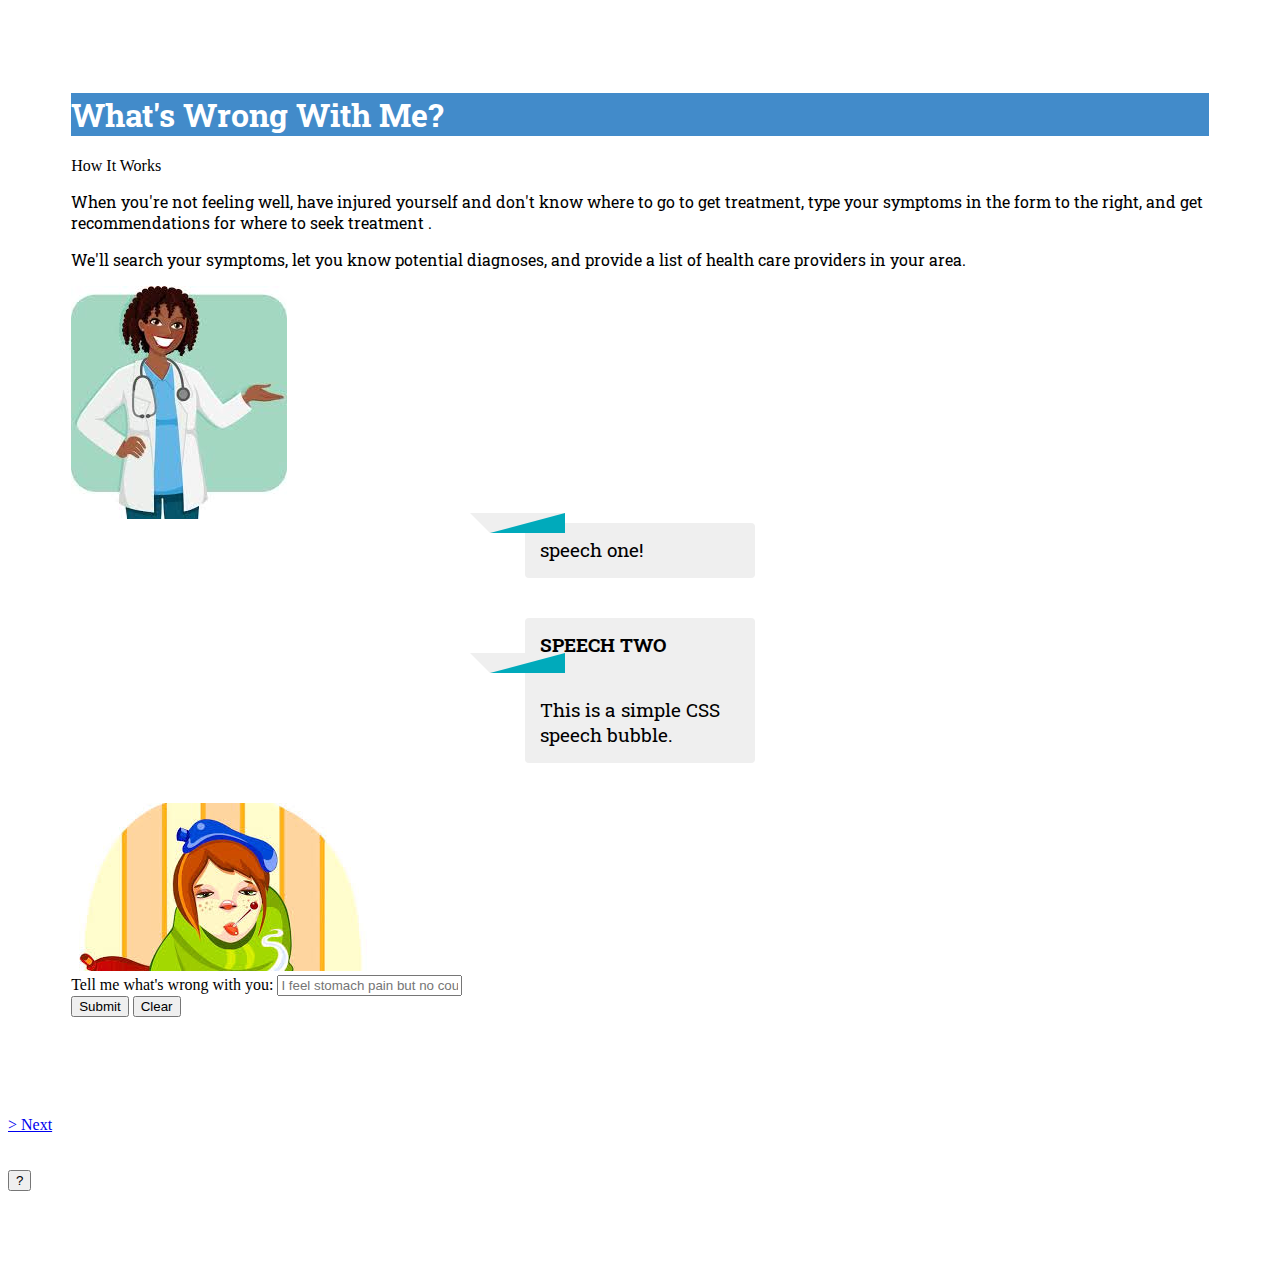
==== index.html @ f7a85210 "WIP: working through issue with comment box" ====
<!DOCTYPE html>
<html>
<head>
	<title>Project 1-A</title>
	<!-- Latest compiled and minified CSS -->
	<link rel="stylesheet" href="https://maxcdn.bootstrapcdn.com/bootstrap/3.3.6/css/bootstrap.min.css" integrity="sha384-1q8mTJOASx8j1Au+a5WDVnPi2lkFfwwEAa8hDDdjZlpLegxhjVME1fgjWPGmkzs7" crossorigin="anonymous">
	<!-- Linking CSS -->
	<link rel="stylesheet" type="text/css" href="style.css">
	<!-- Linking jQuery -->
	<script type="text/javascript" src="https://cdnjs.cloudflare.com/ajax/libs/jquery/3.1.0/jquery.min.js"></script>
	<!-- Linking Google Fonts -->
    <link href='https://fonts.googleapis.com/css?family=Montserrat|Roboto+Slab|Yellowtail' rel='stylesheet' type='text/css'>
</head>
<body>

        

<div class="container">

          

	<div class="jumbotron bg-primary text-center">
		<h1>What's Wrong With Me?</h1>
	</div>

	<div class="row">
	
		<div class="col-lg-6">
			<div class="panel panel-primary">
				<div class="panel-heading">How It Works</div>
				<div class="panel-body">
					<p>
						When you're not feeling well, have injured yourself and don't know where to go to get treatment, type your symptoms in the form to the right, and get recommendations for where to seek treatment .
					</p> 
					<p>
						We'll search your symptoms, let you know potential diagnoses, and provide a list of health care providers in your area.
					
				</div>
			</div>
		</div>

		<div class="col-lg-6">
			<div class="well text-center">
				<div class="row">
					<div class="col-lg-6">
						<img class="img-responsive" src="doctor.jpg">
					</div>
					<div class="col-lg-6">
						<!-- bubble -->

              <div id="speech-bubble-one" class="speech-bubble">
                <p>speech one!</p>
                </div>
              </div>
					</div>
				</div>
				<div class="row">
					<div class="col-lg-6">
							<div id="speech-bubble-two" class="speech-bubble">
									<p><strong>SPEECH TWO</strong></p>
									<p>This is a simple CSS speech bubble.</p>
								</div>
								
						<!-- bubble -->
					</div>
					<div class="col-lg-6">
						<img class="img-responsive" src="patient.jpg">
					</div>
				</div>
				<!-- <div>
					<img class="img-responsive" src="doctor.jpg">
			
				</div> -->
				<!-- Entry Form -->
				<form>
					<div class="form-group">
					  <label for="symptom1-input">Tell me what's wrong with you:</label>
					  <input class="form-control" id="userSymptoms" placeholder="I feel stomach pain but no coughing today" type="textbox">
					<span contenteditable="true"></span>
					</div>
					<button class="btn btn-primary float-right" id="enterSymptoms">Submit</button>
					<button class="btn btn-primary float-right" id="clear-symptom-btn">Clear</button>
				  </form> 
			</div>
		</div>

	</div>

	<br><br>
	
	<div class="row text-center">
			
		<div class="col-lg-6 col-lg-offset-2">
			<a class="btn btn-primary" href=index2.html>> Next</a>
			<br>
		</div>

	</div>
		
	<br><br>	

    <div class="row text-center">
			
		<div class="col-lg-6 col-lg-offset-2">
			<button class="btn" id="infoBtn">?</button>
			<br>
		</div>

	</div>

	<br><br><br><br>

</div>

<!-- Linking our JavaScript file -->
<script type="text/javascript" src="app.js"></script>
</body>
</html>
---- style.css ----
.jumbotron {
	background-color: #428bca
}

.jumbotron h1 {
	color:white;
}

p, h1, h4 {
	font-family: 'Roboto Slab', serif;
}
#userSymptoms span{
	max-width: 200px;
}
#funText {
	color: black;
	font-size: 24px;
	font-family: 'Roboto Slab', serif;
}

#box {
	height: 100px;
	width: 100px;
	margin:auto;
}
/* container */
.container {
    padding: 5% 5%;
 }

 .speech-bubble {
	position: relative;
	background: #00aabb;
	border-radius: .4em;
}

.speech-bubble:after {
	content: '';
	position: absolute;
	left: 0;
	top: 50%;
	width: 0;
	height: 0;
	border: 75px solid transparent;
	border-right-color: #00aabb;
	border-left: 0;
	border-bottom: 0;
	margin-top: -37.5px;
	margin-left: -75px;
}
.speech-bubble {
    background: #efefef;
    -webkit-border-radius: 4px;
            border-radius: 4px;
    font-size: 1.2rem;
    line-height: 1.3;
    margin: 0 auto 40px;
    max-width: 200px;
    padding: 15px;
    position: left;
}

.speech-bubble p {
    margin: 0 0 40px;
}
.speech-bubble p:last-of-type {
    margin-bottom: 0;
}

.speech-bubble::after {
    border-left: 20px solid transparent;
    border-top: 20px solid #efefef;
    bottom: -20px;
    content: "";
    position: absolute;
	left: 20px;
	margin-top: -37.5px;
	margin-left: -75px;
}
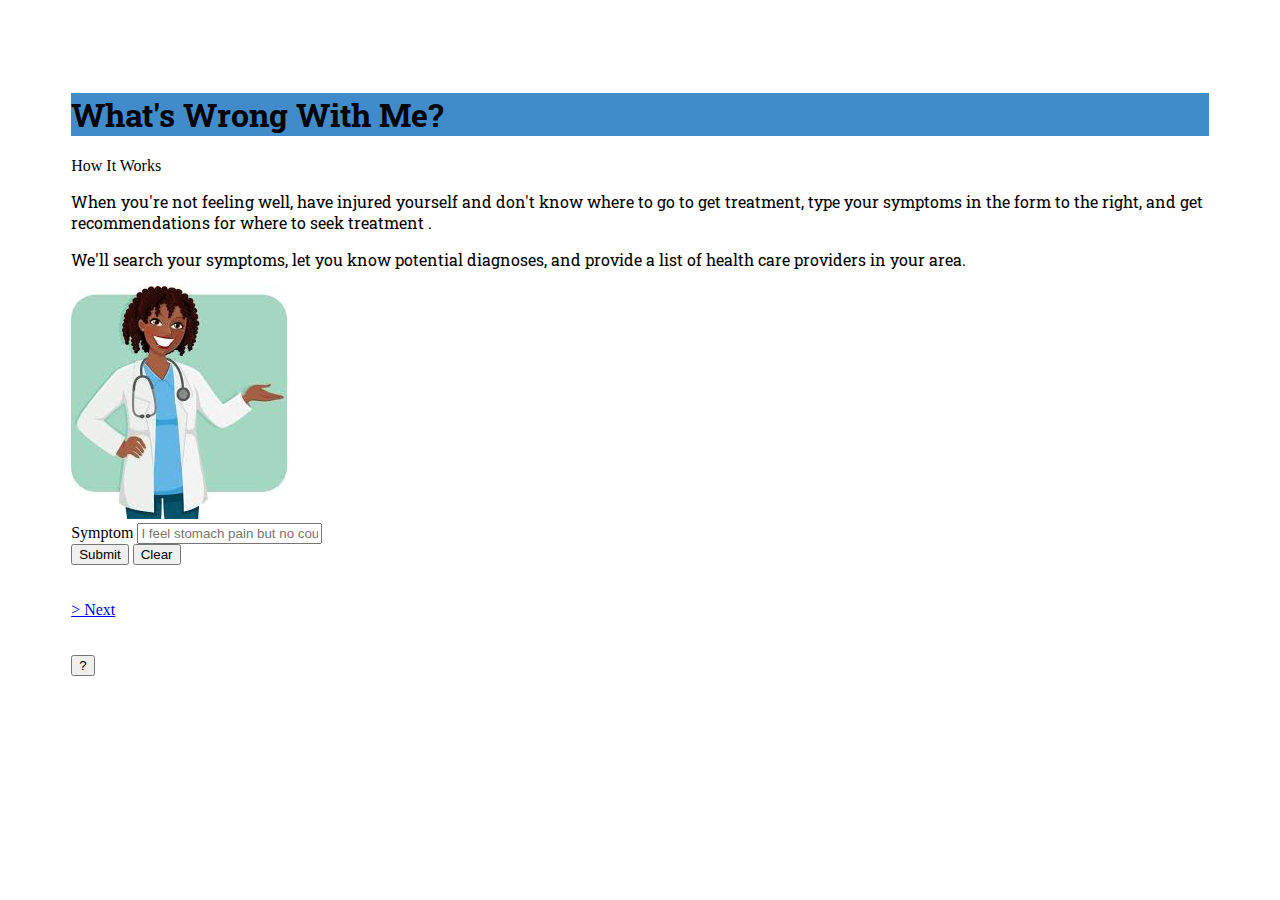
==== commit bb4f49ce: "not to push" ====
--- a/index.html
+++ b/index.html
@@ -25,7 +25,7 @@
 
 	<div class="row">
 	
-		<div class="col-lg-6">
+		<div class="col-sm-6">
 			<div class="panel panel-primary">
 				<div class="panel-heading">How It Works</div>
 				<div class="panel-body">
@@ -39,44 +39,18 @@
 			</div>
 		</div>
 
-		<div class="col-lg-6">
+		<div class="col-sm-6">
 			<div class="well text-center">
-				<div class="row">
-					<div class="col-lg-6">
-						<img class="img-responsive" src="doctor.jpg">
-					</div>
-					<div class="col-lg-6">
-						<!-- bubble -->
-
-              <div id="speech-bubble-one" class="speech-bubble">
-                <p>speech one!</p>
-                </div>
-              </div>
-					</div>
-				</div>
-				<div class="row">
-					<div class="col-lg-6">
-							<div id="speech-bubble-two" class="speech-bubble">
-									<p><strong>SPEECH TWO</strong></p>
-									<p>This is a simple CSS speech bubble.</p>
-								</div>
-								
-						<!-- bubble -->
-					</div>
-					<div class="col-lg-6">
-						<img class="img-responsive" src="patient.jpg">
-					</div>
-				</div>
-				<!-- <div>
+				<div>
 					<img class="img-responsive" src="doctor.jpg">
 			
-				</div> -->
+				</div>
 				<!-- Entry Form -->
 				<form>
 					<div class="form-group">
-					  <label for="symptom1-input">Tell me what's wrong with you:</label>
-					  <input class="form-control" id="userSymptoms" placeholder="I feel stomach pain but no coughing today" type="textbox">
-					<span contenteditable="true"></span>
+					  <label for="symptom1-input">Symptom</label>
+					  <input class="form-control" id="userSymptoms" placeholder="I feel stomach pain but no coughing today" type="text">
+					
 					</div>
 					<button class="btn btn-primary float-right" id="enterSymptoms">Submit</button>
 					<button class="btn btn-primary float-right" id="clear-symptom-btn">Clear</button>
@@ -90,7 +64,7 @@
 	
 	<div class="row text-center">
 			
-		<div class="col-lg-6 col-lg-offset-2">
+		<div class="col-sm-6 col-sm-offset-2">
 			<a class="btn btn-primary" href=index2.html>> Next</a>
 			<br>
 		</div>
@@ -101,7 +75,7 @@
 
     <div class="row text-center">
 			
-		<div class="col-lg-6 col-lg-offset-2">
+		<div class="col-sm-6 col-sm-offset-2">
 			<button class="btn" id="infoBtn">?</button>
 			<br>
 		</div>
--- a/style.css
+++ b/style.css
@@ -1,6 +1,126 @@
 .jumbotron {
-	background-color: #428bca
-}
+	background-color: #428bca;
+	font-family: "Ubuntu-Italic", "Lucida Sans", helvetica, sans;
+  }
+
+  .jumbotron.big-white {
+	background-color: white;
+  }
+  
+  /* container */
+  .container {
+	padding: 5% 5%;
+  }
+  
+  /* CSS talk bubble */
+  .talk-bubble {
+	  margin: 40px;
+	display: inline-block;
+	position: relative;
+	  width: 200px;
+	  height: auto;
+	  background-color: lightskyblue;
+  }
+  /* .border{
+	border: 8px solid #666;
+  } */
+  .round{
+	border-radius: 30px;
+	  -webkit-border-radius: 30px;
+	  -moz-border-radius: 30px;
+  
+  }
+  
+  Right triangle placed top left flush.
+  .tri-right.border.left-top:before {
+	  content: ' ';
+	  position: absolute;
+	  width: 0;
+	  height: 0;
+	left: -40px;
+	  right: auto;
+	top: -8px;
+	  bottom: auto;
+	  border: 32px solid;
+	  border-color: #666 transparent transparent transparent;
+  }
+  * .tri-right.left-top:after{
+	  content: ' ';
+	  position: absolute;
+	  width: 0;
+	  height: 0;
+	left: -20px;
+	  right: auto;
+	top: 0px;
+	  bottom: auto;
+	  border: 22px solid;
+	  border-color: lightskyblue transparent transparent transparent;
+  }
+  
+  /* Right triangle, left side slightly down */
+  .tri-right.border.left-in:before {
+	  content: ' ';
+	  position: absolute;
+	  width: 0;
+	  height: 0;
+	left: -40px;
+	  right: auto;
+	top: 30px;
+	  bottom: auto;
+	  border: 20px solid;
+	  border-color: #666 #666 transparent transparent;
+  }
+  .tri-right.left-in:after{
+	  content: ' ';
+	  position: absolute;
+	  width: 0;
+	  height: 0;
+	left: -20px;
+	  right: auto;
+	top: 38px;
+	  bottom: auto;
+	  border: 12px solid;
+	  border-color: lightyellow lightyellow transparent transparent;
+  }
+  
+  /*Right triangle, placed bottom left side slightly in*/
+  .tri-right.border.btm-left:before {
+	  content: ' ';
+	  position: absolute;
+	  width: 0;
+	  height: 0;
+	  left: -8px;
+	right: auto;
+	top: auto;
+	  bottom: -40px;
+	  border: 32px solid;
+	  border-color: transparent transparent transparent #666;
+  }
+  .tri-right.btm-left:after{
+	  content: ' ';
+	  position: absolute;
+	  width: 0;
+	  height: 0;
+	  left: 0px;
+	right: auto;
+	top: auto;
+	  bottom: -20px;
+	  border: 22px solid;
+	  border-color: transparent transparent transparent lightyellow;
+  }
+  
+  /* talk bubble contents */
+  .talktext{
+	padding: 1em;
+	  text-align: left;
+	line-height: 1.5em;
+  }
+  .talktext p{
+	/* remove webkit p margins */
+	-webkit-margin-before: 0em;
+	-webkit-margin-after: 0em;
+  }
+} */
 
 .jumbotron h1 {
 	color:white;
@@ -9,9 +129,7 @@
 p, h1, h4 {
 	font-family: 'Roboto Slab', serif;
 }
-#userSymptoms span{
-	max-width: 200px;
-}
+
 #funText {
 	color: black;
 	font-size: 24px;
@@ -23,57 +141,3 @@
 	width: 100px;
 	margin:auto;
 }
-/* container */
-.container {
-    padding: 5% 5%;
- }
-
- .speech-bubble {
-	position: relative;
-	background: #00aabb;
-	border-radius: .4em;
-}
-
-.speech-bubble:after {
-	content: '';
-	position: absolute;
-	left: 0;
-	top: 50%;
-	width: 0;
-	height: 0;
-	border: 75px solid transparent;
-	border-right-color: #00aabb;
-	border-left: 0;
-	border-bottom: 0;
-	margin-top: -37.5px;
-	margin-left: -75px;
-}
-.speech-bubble {
-    background: #efefef;
-    -webkit-border-radius: 4px;
-            border-radius: 4px;
-    font-size: 1.2rem;
-    line-height: 1.3;
-    margin: 0 auto 40px;
-    max-width: 200px;
-    padding: 15px;
-    position: left;
-}
-
-.speech-bubble p {
-    margin: 0 0 40px;
-}
-.speech-bubble p:last-of-type {
-    margin-bottom: 0;
-}
-
-.speech-bubble::after {
-    border-left: 20px solid transparent;
-    border-top: 20px solid #efefef;
-    bottom: -20px;
-    content: "";
-    position: absolute;
-	left: 20px;
-	margin-top: -37.5px;
-	margin-left: -75px;
-}
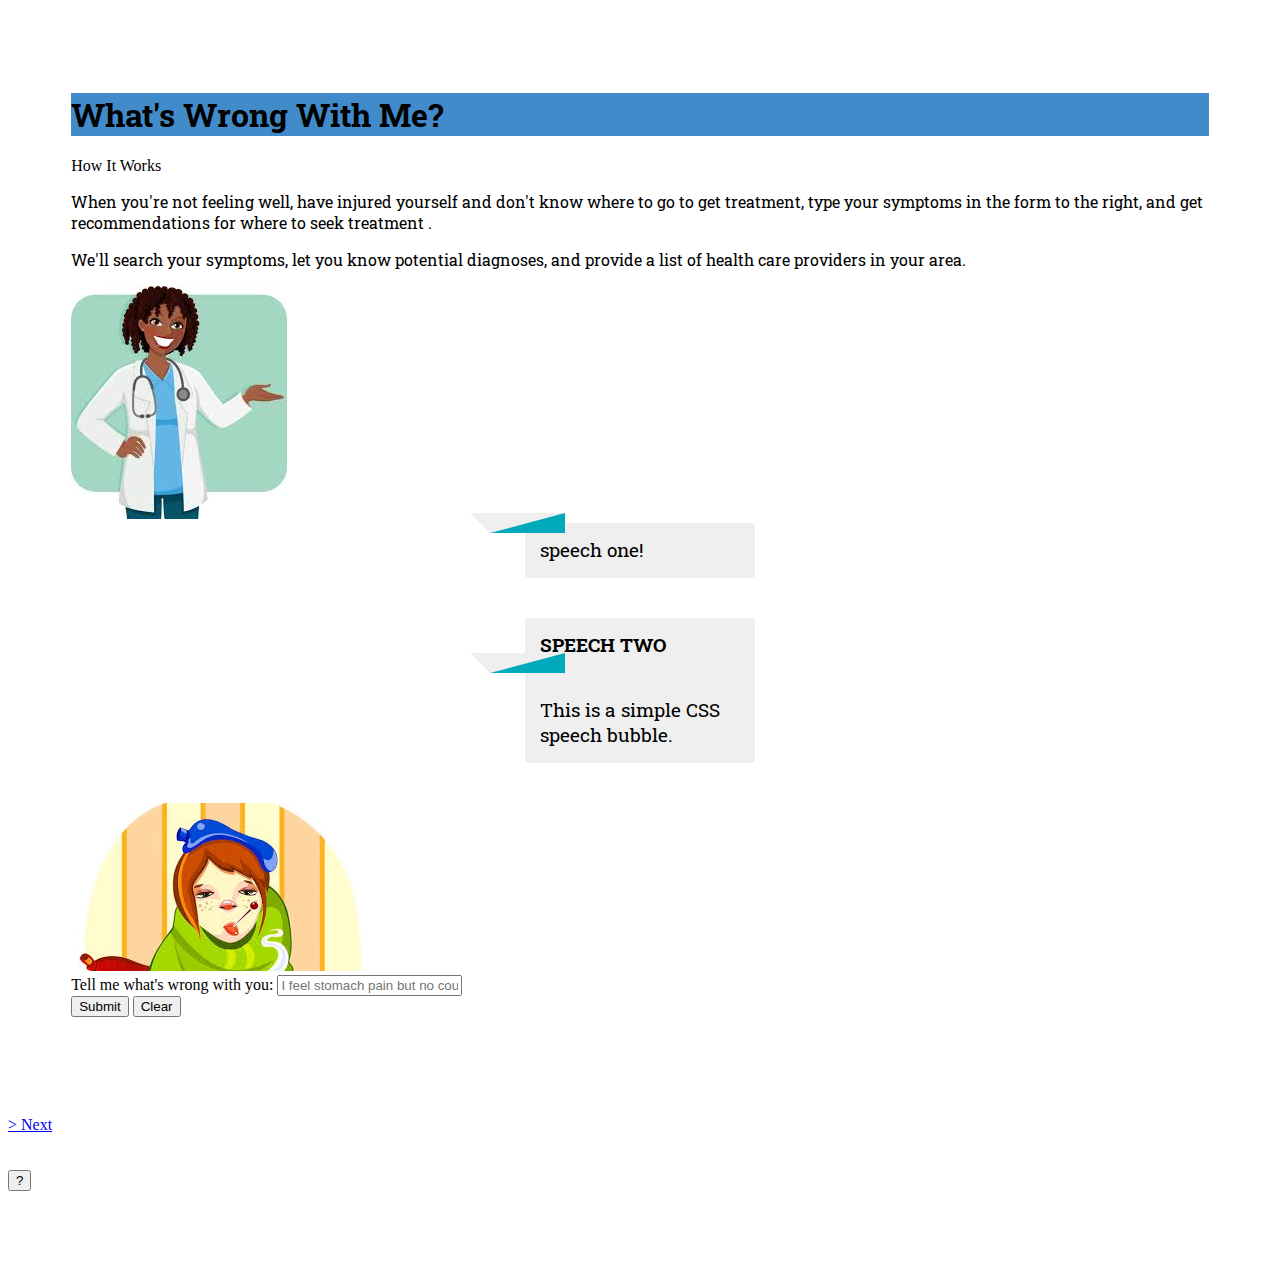
==== commit 13608828: "update" ====
--- a/index.html
+++ b/index.html
@@ -25,7 +25,7 @@
 
 	<div class="row">
 	
-		<div class="col-sm-6">
+		<div class="col-lg-6">
 			<div class="panel panel-primary">
 				<div class="panel-heading">How It Works</div>
 				<div class="panel-body">
@@ -39,18 +39,44 @@
 			</div>
 		</div>
 
-		<div class="col-sm-6">
+		<div class="col-lg-6">
 			<div class="well text-center">
-				<div>
+				<div class="row">
+					<div class="col-lg-6">
+						<img class="img-responsive" src="doctor.jpg">
+					</div>
+					<div class="col-lg-6">
+						<!-- bubble -->
+
+              <div id="speech-bubble-one" class="speech-bubble">
+                <p>speech one!</p>
+                </div>
+              </div>
+					</div>
+				</div>
+				<div class="row">
+					<div class="col-lg-6">
+							<div id="speech-bubble-two" class="speech-bubble">
+									<p><strong>SPEECH TWO</strong></p>
+									<p>This is a simple CSS speech bubble.</p>
+								</div>
+								
+						<!-- bubble -->
+					</div>
+					<div class="col-lg-6">
+						<img class="img-responsive" src="patient.jpg">
+					</div>
+				</div>
+				<!-- <div>
 					<img class="img-responsive" src="doctor.jpg">
 			
-				</div>
+				</div> -->
 				<!-- Entry Form -->
 				<form>
 					<div class="form-group">
-					  <label for="symptom1-input">Symptom</label>
-					  <input class="form-control" id="userSymptoms" placeholder="I feel stomach pain but no coughing today" type="text">
-					
+					  <label for="symptom1-input">Tell me what's wrong with you:</label>
+					  <input class="form-control" id="userSymptoms" placeholder="I feel stomach pain but no coughing today" type="textbox">
+					<span contenteditable="true"></span>
 					</div>
 					<button class="btn btn-primary float-right" id="enterSymptoms">Submit</button>
 					<button class="btn btn-primary float-right" id="clear-symptom-btn">Clear</button>
@@ -64,7 +90,7 @@
 	
 	<div class="row text-center">
 			
-		<div class="col-sm-6 col-sm-offset-2">
+		<div class="col-lg-6 col-lg-offset-2">
 			<a class="btn btn-primary" href=index2.html>> Next</a>
 			<br>
 		</div>
@@ -75,7 +101,7 @@
 
     <div class="row text-center">
 			
-		<div class="col-sm-6 col-sm-offset-2">
+		<div class="col-lg-6 col-lg-offset-2">
 			<button class="btn" id="infoBtn">?</button>
 			<br>
 		</div>
--- a/style.css
+++ b/style.css
@@ -129,7 +129,9 @@
 p, h1, h4 {
 	font-family: 'Roboto Slab', serif;
 }
-
+#userSymptoms span{
+	max-width: 200px;
+}
 #funText {
 	color: black;
 	font-size: 24px;
@@ -141,3 +143,57 @@
 	width: 100px;
 	margin:auto;
 }
+/* container */
+.container {
+    padding: 5% 5%;
+ }
+
+ .speech-bubble {
+	position: relative;
+	background: #00aabb;
+	border-radius: .4em;
+}
+
+.speech-bubble:after {
+	content: '';
+	position: absolute;
+	left: 0;
+	top: 50%;
+	width: 0;
+	height: 0;
+	border: 75px solid transparent;
+	border-right-color: #00aabb;
+	border-left: 0;
+	border-bottom: 0;
+	margin-top: -37.5px;
+	margin-left: -75px;
+}
+.speech-bubble {
+    background: #efefef;
+    -webkit-border-radius: 4px;
+            border-radius: 4px;
+    font-size: 1.2rem;
+    line-height: 1.3;
+    margin: 0 auto 40px;
+    max-width: 200px;
+    padding: 15px;
+    position: left;
+}
+
+.speech-bubble p {
+    margin: 0 0 40px;
+}
+.speech-bubble p:last-of-type {
+    margin-bottom: 0;
+}
+
+.speech-bubble::after {
+    border-left: 20px solid transparent;
+    border-top: 20px solid #efefef;
+    bottom: -20px;
+    content: "";
+    position: absolute;
+	left: 20px;
+	margin-top: -37.5px;
+	margin-left: -75px;
+}
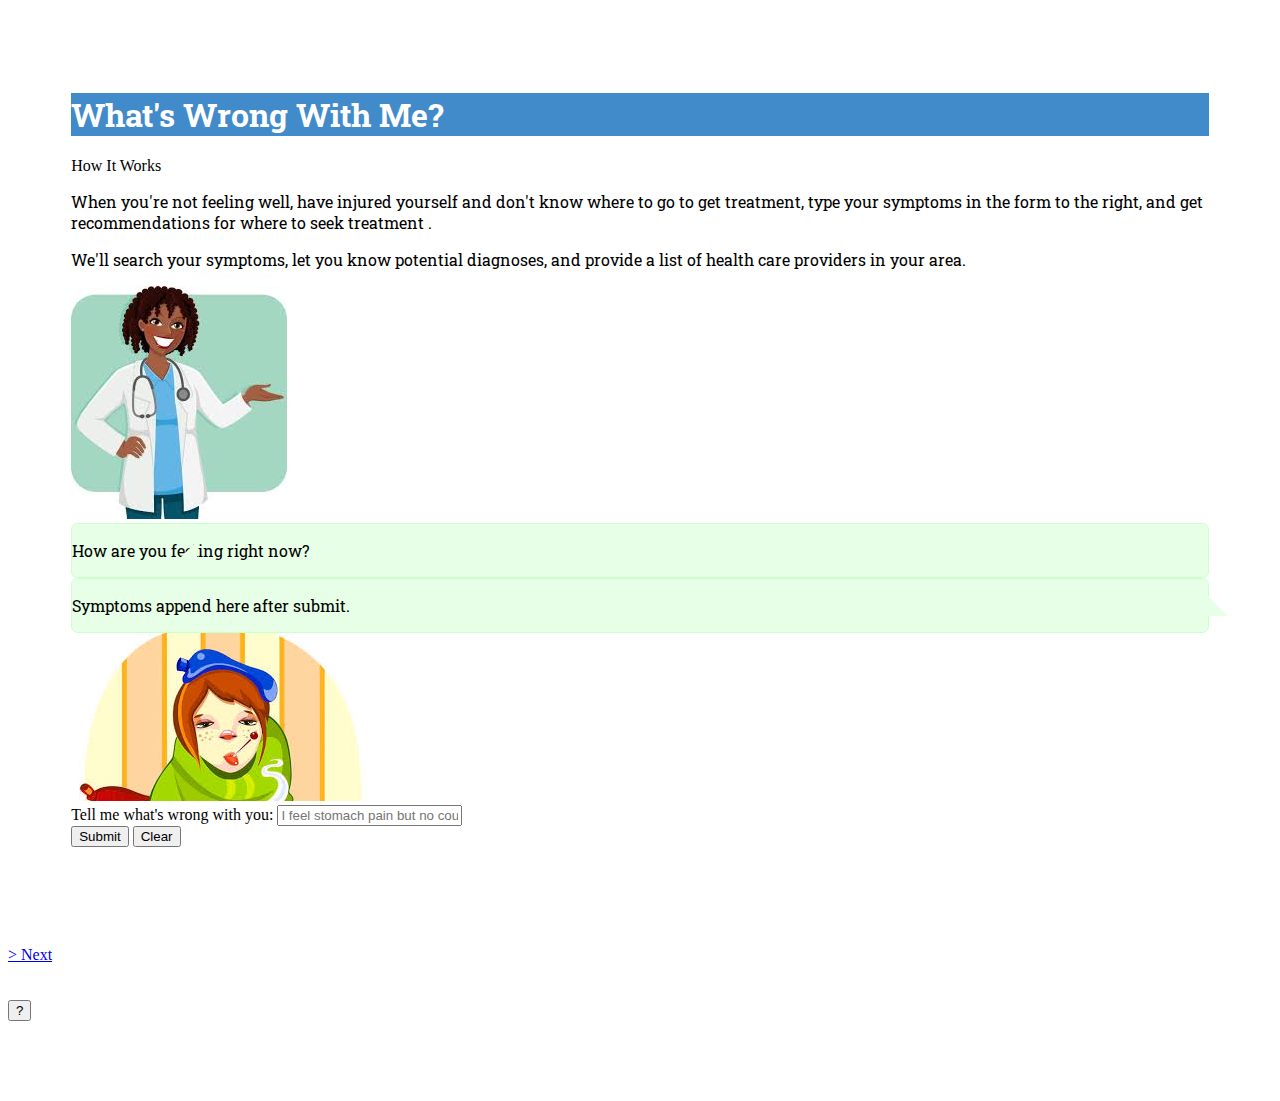
==== commit 7cd1c250: "speech bubbles added" ====
--- a/index.html
+++ b/index.html
@@ -48,17 +48,16 @@
 					<div class="col-lg-6">
 						<!-- bubble -->
 
-              <div id="speech-bubble-one" class="speech-bubble">
-                <p>speech one!</p>
-                </div>
-              </div>
+              		<div id="speech-bubble-one" class="speech-bubble">
+               		 <p>How are you feeling right now?</p>
+               		 </div>
+              		</div>
 					</div>
 				</div>
 				<div class="row">
 					<div class="col-lg-6">
 							<div id="speech-bubble-two" class="speech-bubble">
-									<p><strong>SPEECH TWO</strong></p>
-									<p>This is a simple CSS speech bubble.</p>
+									<p>Symptoms append here after submit.</p>
 								</div>
 								
 						<!-- bubble -->
--- a/style.css
+++ b/style.css
@@ -1,126 +1,8 @@
 .jumbotron {
-	background-color: #428bca;
-	font-family: "Ubuntu-Italic", "Lucida Sans", helvetica, sans;
-  }
+	background-color: #428bca
+}
 
-  .jumbotron.big-white {
-	background-color: white;
-  }
-  
-  /* container */
-  .container {
-	padding: 5% 5%;
-  }
-  
-  /* CSS talk bubble */
-  .talk-bubble {
-	  margin: 40px;
-	display: inline-block;
-	position: relative;
-	  width: 200px;
-	  height: auto;
-	  background-color: lightskyblue;
-  }
-  /* .border{
-	border: 8px solid #666;
-  } */
-  .round{
-	border-radius: 30px;
-	  -webkit-border-radius: 30px;
-	  -moz-border-radius: 30px;
-  
-  }
-  
-  Right triangle placed top left flush.
-  .tri-right.border.left-top:before {
-	  content: ' ';
-	  position: absolute;
-	  width: 0;
-	  height: 0;
-	left: -40px;
-	  right: auto;
-	top: -8px;
-	  bottom: auto;
-	  border: 32px solid;
-	  border-color: #666 transparent transparent transparent;
-  }
-  * .tri-right.left-top:after{
-	  content: ' ';
-	  position: absolute;
-	  width: 0;
-	  height: 0;
-	left: -20px;
-	  right: auto;
-	top: 0px;
-	  bottom: auto;
-	  border: 22px solid;
-	  border-color: lightskyblue transparent transparent transparent;
-  }
-  
-  /* Right triangle, left side slightly down */
-  .tri-right.border.left-in:before {
-	  content: ' ';
-	  position: absolute;
-	  width: 0;
-	  height: 0;
-	left: -40px;
-	  right: auto;
-	top: 30px;
-	  bottom: auto;
-	  border: 20px solid;
-	  border-color: #666 #666 transparent transparent;
-  }
-  .tri-right.left-in:after{
-	  content: ' ';
-	  position: absolute;
-	  width: 0;
-	  height: 0;
-	left: -20px;
-	  right: auto;
-	top: 38px;
-	  bottom: auto;
-	  border: 12px solid;
-	  border-color: lightyellow lightyellow transparent transparent;
-  }
-  
-  /*Right triangle, placed bottom left side slightly in*/
-  .tri-right.border.btm-left:before {
-	  content: ' ';
-	  position: absolute;
-	  width: 0;
-	  height: 0;
-	  left: -8px;
-	right: auto;
-	top: auto;
-	  bottom: -40px;
-	  border: 32px solid;
-	  border-color: transparent transparent transparent #666;
-  }
-  .tri-right.btm-left:after{
-	  content: ' ';
-	  position: absolute;
-	  width: 0;
-	  height: 0;
-	  left: 0px;
-	right: auto;
-	top: auto;
-	  bottom: -20px;
-	  border: 22px solid;
-	  border-color: transparent transparent transparent lightyellow;
-  }
-  
-  /* talk bubble contents */
-  .talktext{
-	padding: 1em;
-	  text-align: left;
-	line-height: 1.5em;
-  }
-  .talktext p{
-	/* remove webkit p margins */
-	-webkit-margin-before: 0em;
-	-webkit-margin-after: 0em;
-  }
-} */
+
 
 .jumbotron h1 {
 	color:white;
@@ -129,71 +11,56 @@
 p, h1, h4 {
 	font-family: 'Roboto Slab', serif;
 }
-#userSymptoms span{
-	max-width: 200px;
-}
-#funText {
-	color: black;
-	font-size: 24px;
-	font-family: 'Roboto Slab', serif;
-}
 
-#box {
-	height: 100px;
-	width: 100px;
-	margin:auto;
-}
-/* container */
+
 .container {
     padding: 5% 5%;
  }
 
- .speech-bubble {
+ 
+ #speech-bubble-one {
 	position: relative;
-	background: #00aabb;
+	background: #e6ffe6;
 	border-radius: .4em;
+	border: 1px solid #ccffcc;
 }
 
-.speech-bubble:after {
+#speech-bubble-one:after {
 	content: '';
 	position: absolute;
 	left: 0;
 	top: 50%;
+	width: 11%;
+	height: 0;
+	border: 20px solid transparent;
+	border-right-color: #e6ffe6;
+	border-left: 0;
+	border-bottom: 0;
+	margin-top: -10px;
+	margin-left: -20px;
+}
+
+#speech-bubble-two {
+	position: relative;
+	background: #e6ffe6;
+	border-radius: .4em;
+	border: 1px solid #ccffcc;
+	  
+}
+
+#speech-bubble-two:after {
+	content: '';
+	position: absolute;
+	right: 0;
+	top: 50%;
 	width: 0;
 	height: 0;
-	border: 75px solid transparent;
-	border-right-color: #00aabb;
-	border-left: 0;
+	border: 20px solid transparent;
+	border-left-color: #e6ffe6;
+	border-right: 0;
 	border-bottom: 0;
-	margin-top: -37.5px;
-	margin-left: -75px;
-}
-.speech-bubble {
-    background: #efefef;
-    -webkit-border-radius: 4px;
-            border-radius: 4px;
-    font-size: 1.2rem;
-    line-height: 1.3;
-    margin: 0 auto 40px;
-    max-width: 200px;
-    padding: 15px;
-    position: left;
+	margin-top: -10px;
+	margin-right: -20px;
 }
 
-.speech-bubble p {
-    margin: 0 0 40px;
-}
-.speech-bubble p:last-of-type {
-    margin-bottom: 0;
-}
 
-.speech-bubble::after {
-    border-left: 20px solid transparent;
-    border-top: 20px solid #efefef;
-    bottom: -20px;
-    content: "";
-    position: absolute;
-	left: 20px;
-	margin-top: -37.5px;
-	margin-left: -75px;
-}
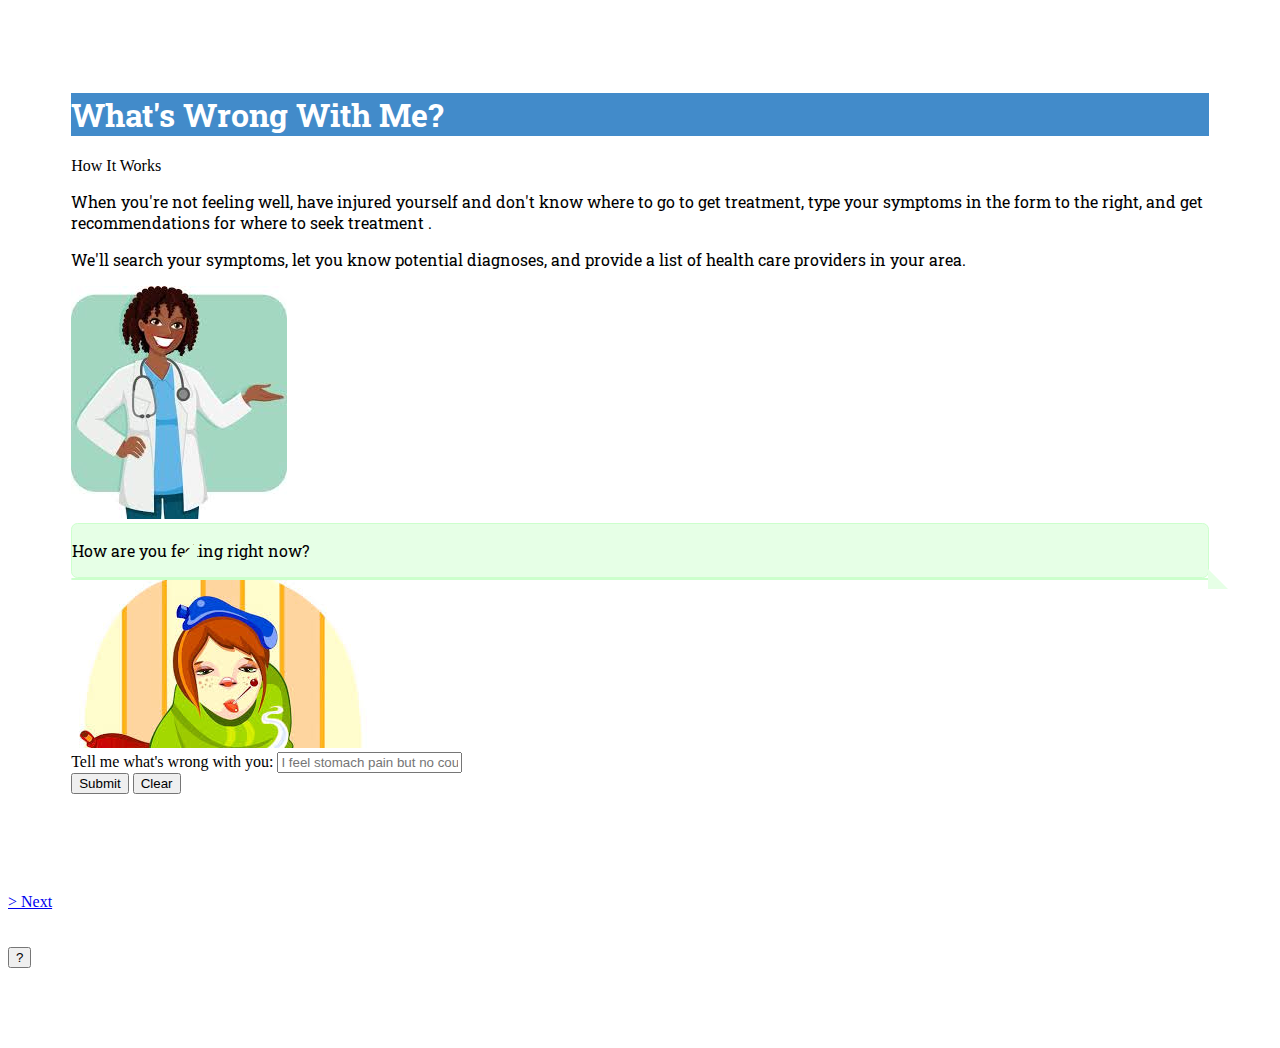
==== commit 3331ca94: "fixed speech bubble on first page" ====
--- a/index.html
+++ b/index.html
@@ -57,7 +57,7 @@
 				<div class="row">
 					<div class="col-lg-6">
 							<div id="speech-bubble-two" class="speech-bubble">
-									<p>Symptoms append here after submit.</p>
+									
 								</div>
 								
 						<!-- bubble -->
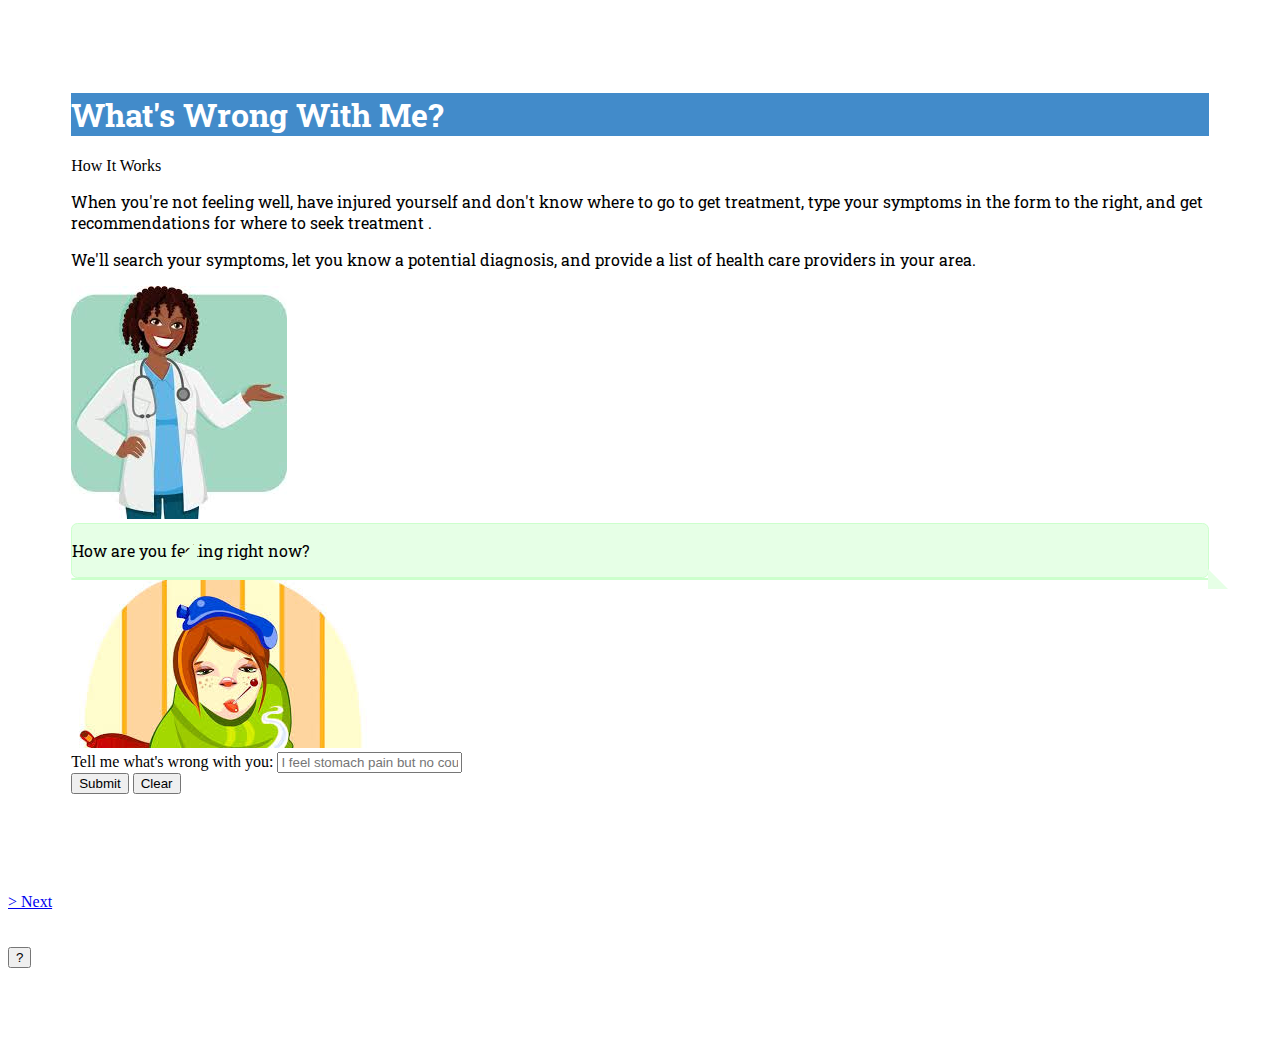
==== commit 26ff6f91: "updated how-to" ====
--- a/index.html
+++ b/index.html
@@ -33,7 +33,7 @@
 						When you're not feeling well, have injured yourself and don't know where to go to get treatment, type your symptoms in the form to the right, and get recommendations for where to seek treatment .
 					</p> 
 					<p>
-						We'll search your symptoms, let you know potential diagnoses, and provide a list of health care providers in your area.
+						We'll search your symptoms, let you know a potential diagnosis, and provide a list of health care providers in your area.
 					
 				</div>
 			</div>
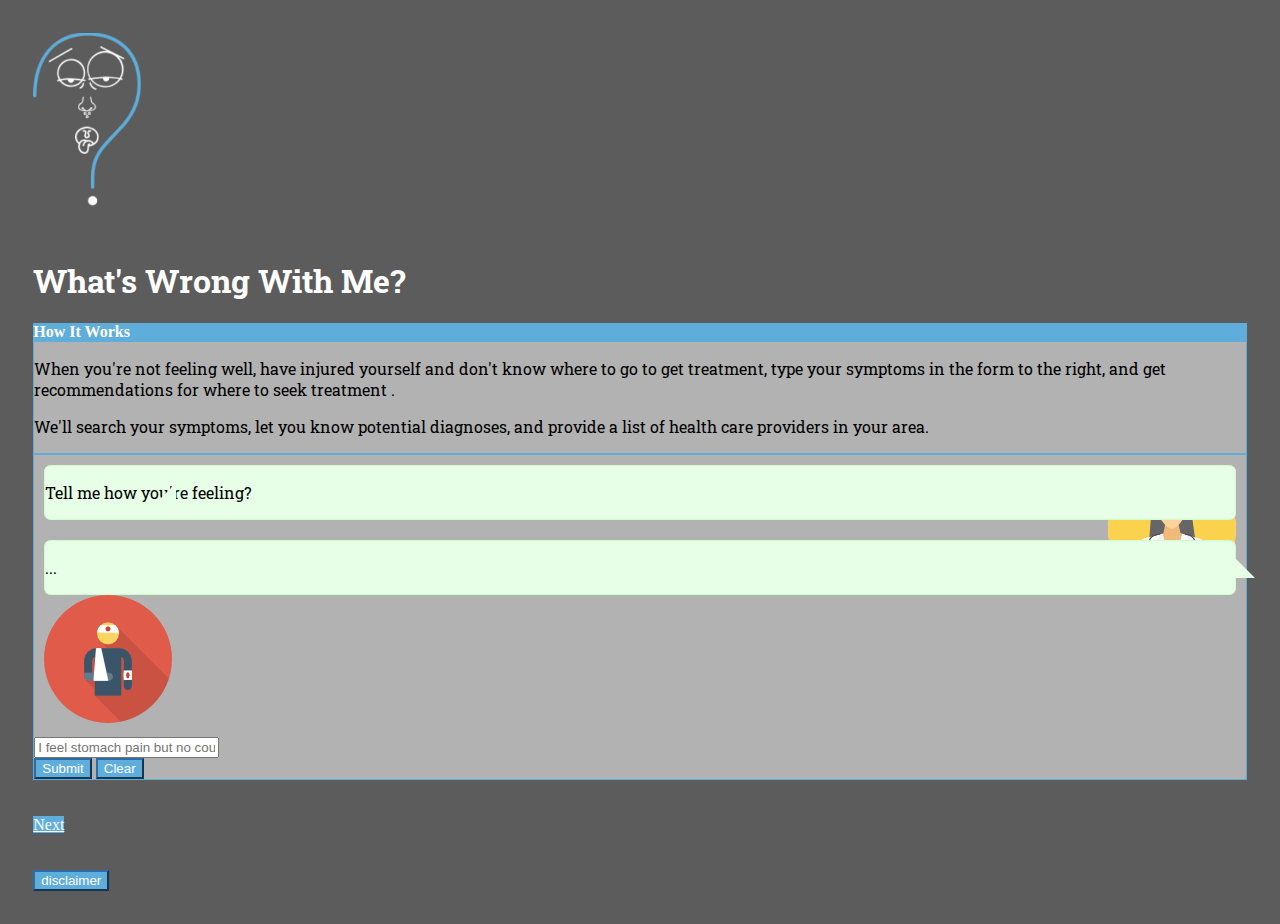
==== commit b8f76e34: "styled pages. sort 2nd api output in carousel and table" ====
--- a/index.html
+++ b/index.html
@@ -1,117 +1,100 @@
  <!DOCTYPE html>
 <html>
 <head>
-	<title>Project 1-A</title>
+	<title>What's Wrong With Me?</title>
+	<link rel="icon" type="image/png" href="images/favicon.png">
 	<!-- Latest compiled and minified CSS -->
 	<link rel="stylesheet" href="https://maxcdn.bootstrapcdn.com/bootstrap/3.3.6/css/bootstrap.min.css" integrity="sha384-1q8mTJOASx8j1Au+a5WDVnPi2lkFfwwEAa8hDDdjZlpLegxhjVME1fgjWPGmkzs7" crossorigin="anonymous">
-	<!-- Linking CSS -->
-	<link rel="stylesheet" type="text/css" href="style.css">
 	<!-- Linking jQuery -->
 	<script type="text/javascript" src="https://cdnjs.cloudflare.com/ajax/libs/jquery/3.1.0/jquery.min.js"></script>
 	<!-- Linking Google Fonts -->
-    <link href='https://fonts.googleapis.com/css?family=Montserrat|Roboto+Slab|Yellowtail' rel='stylesheet' type='text/css'>
+	<link href='https://fonts.googleapis.com/css?family=Montserrat|Roboto+Slab|Yellowtail' rel='stylesheet' type='text/css'>
+	<!-- Linking CSS -->
+	<link rel="stylesheet" type="text/css" href="style.css">
 </head>
+
 <body>
+	<div class="container">
 
-        
-
-<div class="container">
-
-          
-
-	<div class="jumbotron bg-primary text-center">
-		<h1>What's Wrong With Me?</h1>
-	</div>
-
-	<div class="row">
-	
-		<div class="col-lg-6">
-			<div class="panel panel-primary">
-				<div class="panel-heading">How It Works</div>
-				<div class="panel-body">
-					<p>
-						When you're not feeling well, have injured yourself and don't know where to go to get treatment, type your symptoms in the form to the right, and get recommendations for where to seek treatment .
-					</p> 
-					<p>
-						We'll search your symptoms, let you know a potential diagnosis, and provide a list of health care providers in your area.
-					
+		<div class="jumbotron bg-primary text-center">
+			<div class="row">
+				<div class="col-lg-2">
+					<img class="img-responsive" id="logo" src="images/logo.png">
+				</div>
+				<div class="col-lg-10">
+					<h1>What's Wrong With Me?</h1>
 				</div>
 			</div>
 		</div>
 
-		<div class="col-lg-6">
-			<div class="well text-center">
-				<div class="row">
-					<div class="col-lg-6">
-						<img class="img-responsive" src="doctor.jpg">
-					</div>
-					<div class="col-lg-6">
-						<!-- bubble -->
-
-              		<div id="speech-bubble-one" class="speech-bubble">
-               		 <p>How are you feeling right now?</p>
-               		 </div>
-              		</div>
+		<div class="row">
+			<div class="col-lg-6">
+				<div class="panel panel-primary">
+					<div class="panel-heading">How It Works</div>
+					<div class="panel-body">
+						<p>
+							When you're not feeling well, have injured yourself and don't know where to go to get treatment, type your symptoms in the form to the right, and get recommendations for where to seek treatment .
+						</p> 
+						<p>
+							We'll search your symptoms, let you know potential diagnoses, and provide a list of health care providers in your area.
+						</p>
 					</div>
 				</div>
-				<div class="row">
-					<div class="col-lg-6">
+			</div>
+
+			<div class="col-lg-6">
+				<div class="well text-center">
+					<div class="row" id="chat">
+						<div class="col-lg-6">
+							<img class="img-responsive" id="doc" src="images/doctor.png">
+						</div>
+						<div class="col-lg-6">			
+							<div id="speech-bubble-one" class="speech-bubble">
+								<p>Tell me how you're feeling?</p>
+							</div>
+						</div>
+					</div>
+
+					<div class="row" id="chat">
+						<div class="col-lg-6">
 							<div id="speech-bubble-two" class="speech-bubble">
-									
-								</div>
-								
-						<!-- bubble -->
+								<p>...</p>
+							</div>
+						</div>
+						<div class="col-lg-6">
+							<img class="img-responsive" src="images/patient.png">
+						</div>
 					</div>
-					<div class="col-lg-6">
-						<img class="img-responsive" src="patient.jpg">
-					</div>
+
+					<form>
+						<div class="form-group">
+							<label for="symptom1-input"></label>
+							<input class="form-control" id="userSymptoms" placeholder="I feel stomach pain but no coughing today" type="text">
+							<span contenteditable="true"></span>
+						</div>
+						<button class="btn btn-primary float-right" id="enterSymptoms">Submit</button>
+						<button class="btn btn-primary float-right" id="clear-symptom-btn">Clear</button>
+					</form> 
 				</div>
-				<!-- <div>
-					<img class="img-responsive" src="doctor.jpg">
-			
-				</div> -->
-				<!-- Entry Form -->
-				<form>
-					<div class="form-group">
-					  <label for="symptom1-input">Tell me what's wrong with you:</label>
-					  <input class="form-control" id="userSymptoms" placeholder="I feel stomach pain but no coughing today" type="textbox">
-					<span contenteditable="true"></span>
-					</div>
-					<button class="btn btn-primary float-right" id="enterSymptoms">Submit</button>
-					<button class="btn btn-primary float-right" id="clear-symptom-btn">Clear</button>
-				  </form> 
+			</div>
+
+		</div>
+
+		<br><br>
+		
+		<div class="row text-center">			
+			<div class="col-lg-12">
+				<a class="btn btn-primary" href=index2.html>Next</a>
+			</div>
+		</div>	
+		<br><br>
+		<div class="row text-center">			
+			<div class="col-lg-12">
+				<button class="btn" id="infoBtn">disclaimer</button>
 			</div>
 		</div>
-
 	</div>
 
-	<br><br>
-	
-	<div class="row text-center">
-			
-		<div class="col-lg-6 col-lg-offset-2">
-			<a class="btn btn-primary" href=index2.html>> Next</a>
-			<br>
-		</div>
-
-	</div>
-		
-	<br><br>	
-
-    <div class="row text-center">
-			
-		<div class="col-lg-6 col-lg-offset-2">
-			<button class="btn" id="infoBtn">?</button>
-			<br>
-		</div>
-
-	</div>
-
-	<br><br><br><br>
-
-</div>
-
-<!-- Linking our JavaScript file -->
-<script type="text/javascript" src="app.js"></script>
+	<script type="text/javascript" src="app.js"></script>
 </body>
 </html>--- a/style.css
+++ b/style.css
@@ -1,30 +1,52 @@
+body {
+	background-color: #262626c0
+}
 .jumbotron {
-	background-color: #428bca
+	background-color: transparent;
 }
-
-
-
+#logo {
+	height: 200px;
+}
 .jumbotron h1 {
 	color:white;
 }
-
 p, h1, h4 {
 	font-family: 'Roboto Slab', serif;
 }
-
-
+#chat {
+	padding: 10px;
+}
+#doc {
+	float: right;
+}
 .container {
-    padding: 5% 5%;
- }
-
- 
- #speech-bubble-one {
+    padding: 2% 2%;
+}
+.btn {
+	background-color: #5faddb;
+	color: white;
+    border-color: #2e6da4;
+}
+.panel-primary>.panel-heading {
+	background-color: #5faddb;
+	color: white;
+	font-weight: bold;
+}
+.panel-primary>.panel-body {
+	background-color: #b2b2b2;
+	border: 1px solid #5faddb;
+	/* color: white; */
+}	
+.well {
+	background-color: #b2b2b2;
+	border: 1.5px solid #5faddb;
+}
+#speech-bubble-one {
 	position: relative;
 	background: #e6ffe6;
 	border-radius: .4em;
 	border: 1px solid #ccffcc;
 }
-
 #speech-bubble-one:after {
 	content: '';
 	position: absolute;
@@ -39,15 +61,12 @@
 	margin-top: -10px;
 	margin-left: -20px;
 }
-
 #speech-bubble-two {
 	position: relative;
 	background: #e6ffe6;
 	border-radius: .4em;
 	border: 1px solid #ccffcc;
-	  
 }
-
 #speech-bubble-two:after {
 	content: '';
 	position: absolute;
@@ -62,5 +81,28 @@
 	margin-top: -10px;
 	margin-right: -20px;
 }
-
-
+#followup1-input {
+	/* color: white; */
+	font-weight: bold;
+}
+#noButton, #yesButton {
+	width: 60px;
+	padding: 10px;
+	margin: 10px;
+	border-radius: 4px;
+	background-color: #5faddb;
+	color: white;
+	border-color: #2e6da4;
+	
+}
+#noButton:hover, #yesButton:hover, .btn-success:hover, .btn-success:active {
+    background-color: #2e6da4;
+	border-color: #2e6da4;
+	font-weight: bold;
+}
+#displayDiagnosis {
+	/* color: white; */
+	font-weight: bold;
+	border: none;
+	margin-bottom: 20px;
+}